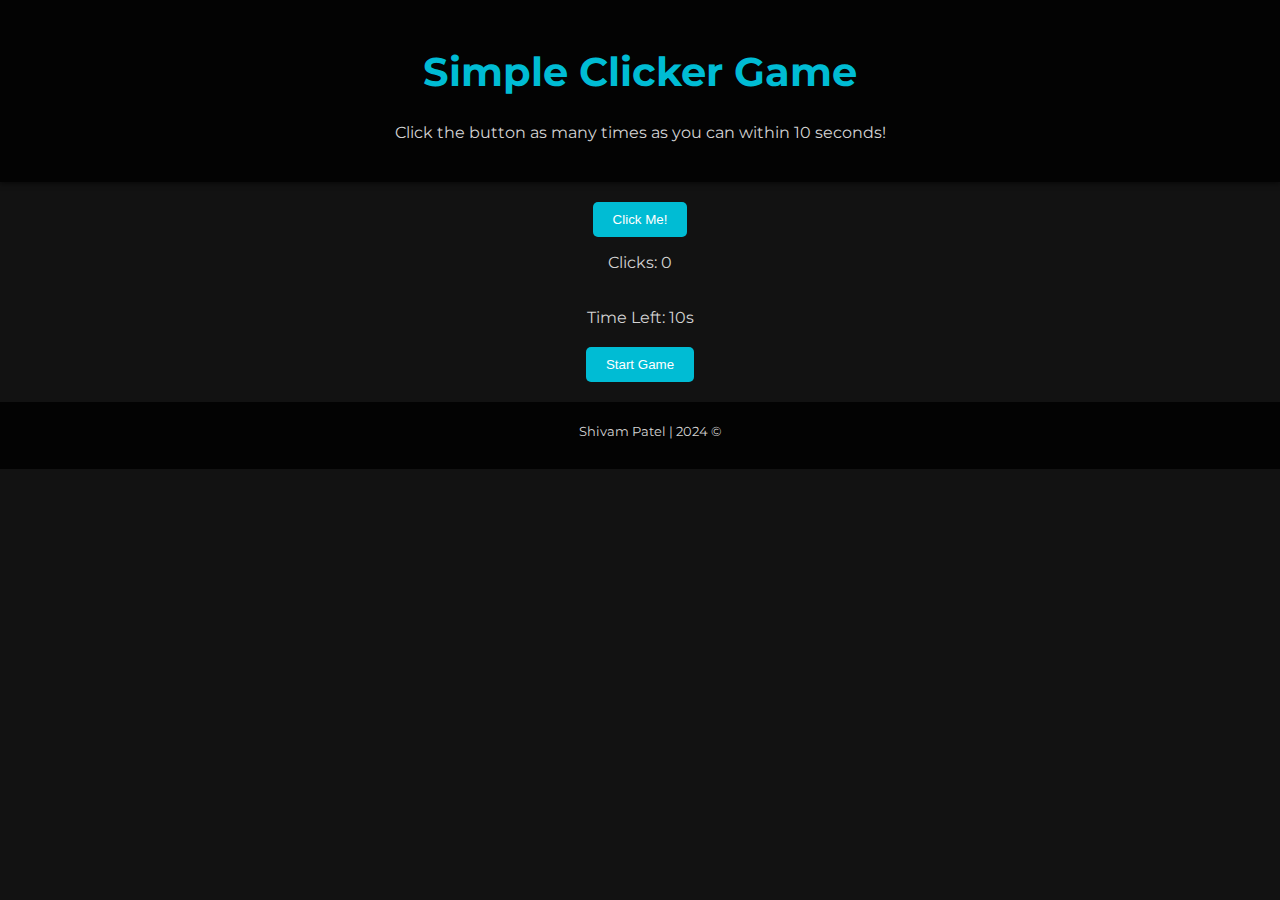
==== games/clicker-game/index.html @ 8975e2ed "redesgin the whole website with added more game and option to it" ====
<!DOCTYPE html>
<html lang="en">
<head>
    <meta charset="UTF-8">
    <meta name="viewport" content="width=device-width, initial-scale=1.0">
    <title>Simple Clicker Game</title>
    <link rel="stylesheet" href="style.css">
    <link href="https://fonts.googleapis.com/css2?family=Montserrat:wght@400;700&display=swap" rel="stylesheet">
</head>
<body>
    <header>
        <h1>Simple Clicker Game</h1>
        <p>Click the button as many times as you can within 10 seconds!</p>
    </header>

    <div id="game-container">
        <button id="clickButton" class="btn">Click Me!</button>
        <p id="clickCount">Clicks: 0</p>
        <p id="timeRemaining">Time Left: 10s</p>
        <button id="startGameButton" class="btn">Start Game</button>
    </div>

    <footer>
        <p>Shivam Patel | 2024 ©</p>
    </footer>

    <script src="scripts.js"></script>
</body>
</html>
---- games/clicker-game/style.css ----
/* General Styles */
body, html {
    font-family: 'Montserrat', sans-serif;
    background-color: #121212;
    color: #ffffff;
    margin: 0;
    padding: 0;
    text-align: center;
    overflow-x: hidden;
}

header {
    padding: 20px;
    background-color: rgba(0, 0, 0, 0.8);
    box-shadow: 0 2px 5px rgba(0,0,0,0.5);
    color: #00bcd4;
}

h1 {
    font-size: 2.5em;
}

p {
    color: #d3d3d3;
    margin-bottom: 20px;
}

button {
    padding: 10px 20px;
    background-color: #00bcd4;
    color: white;
    border: none;
    border-radius: 5px;
    cursor: pointer;
    transition: background-color 0.3s;
}

button:hover {
    background-color: #0097a7;
}

/* Game Container */
#game-container {
    display: flex;
    flex-direction: column;
    justify-content: center;
    align-items: center;
    padding: 20px;
}

/* Responsive Design */
@media (max-width: 768px) {
    button {
        padding: 8px 16px;
    }
}

footer {
    padding: 10px;
    background-color: rgba(0, 0, 0, 0.8);
    color: #ccc;
    font-size: 0.8em;
    position: relative;
    bottom: 0;
    width: 100%;
}
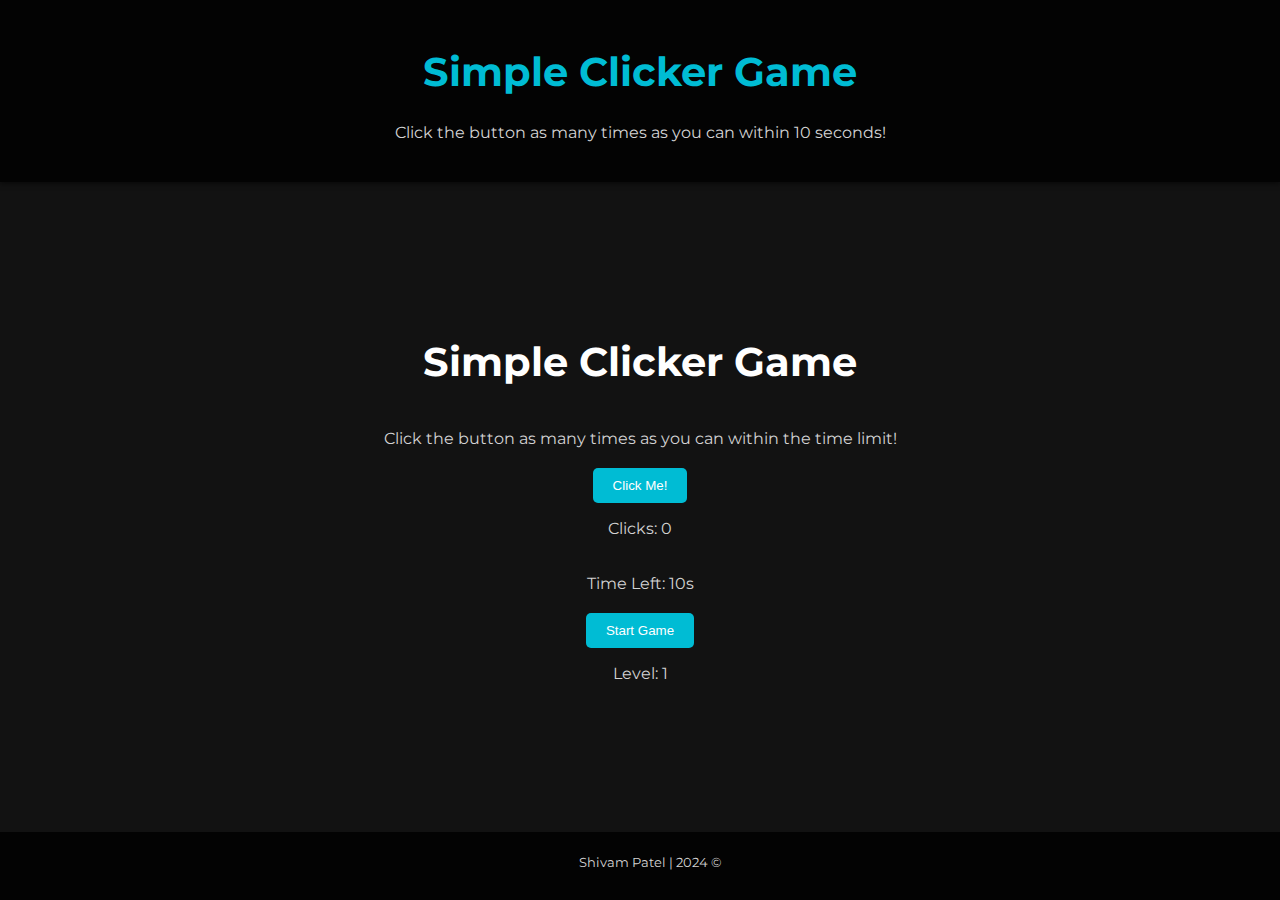
==== commit 4c4e6092: "added level to game clicks" ====
--- a/games/clicker-game/index.html
+++ b/games/clicker-game/index.html
@@ -14,15 +14,26 @@
     </header>
 
     <div id="game-container">
+        <h1>Simple Clicker Game</h1>
+        <p>Click the button as many times as you can within the time limit!</p>
         <button id="clickButton" class="btn">Click Me!</button>
         <p id="clickCount">Clicks: 0</p>
         <p id="timeRemaining">Time Left: 10s</p>
         <button id="startGameButton" class="btn">Start Game</button>
+        <button id="restartGameButton" class="btn" style="display:none;">Restart Game</button> <!-- New Restart Button -->
+        <p id="level">Level: 1</p>
     </div>
-
+    
+    <!-- Performance summary area remains the same -->
+    <div id="performance-summary" style="display: none;">
+        <h2>Performance Summary</h2>
+        <p id="roundResults"></p>
+        <p id="averageClicks"></p>
+    </div>
+    
     <footer>
         <p>Shivam Patel | 2024 ©</p>
-    </footer>
+    </footer>    
 
     <script src="scripts.js"></script>
 </body>
--- a/games/clicker-game/style.css
+++ b/games/clicker-game/style.css
@@ -25,6 +25,7 @@
     margin-bottom: 20px;
 }
 
+/* Style for buttons remains the same */
 button {
     padding: 10px 20px;
     background-color: #00bcd4;
@@ -39,8 +40,18 @@
     background-color: #0097a7;
 }
 
-/* Game Container */
+
+/* Set the body and html to take up full height */
+html, body {
+    height: 100%;
+    margin: 0;
+    display: flex;
+    flex-direction: column;
+}
+
+/* Game container should expand to take up remaining space */
 #game-container {
+    flex: 1; /* This will make it take all available space between the header and footer */
     display: flex;
     flex-direction: column;
     justify-content: center;
@@ -48,19 +59,50 @@
     padding: 20px;
 }
 
-/* Responsive Design */
-@media (max-width: 768px) {
-    button {
-        padding: 8px 16px;
-    }
+#clickButton {
+    position: relative; /* Allow for position changes */
 }
 
+
+/* Footer is fixed at the bottom */
 footer {
     padding: 10px;
     background-color: rgba(0, 0, 0, 0.8);
     color: #ccc;
     font-size: 0.8em;
-    position: relative;
+    width: 100%;
+    text-align: center;
+    position: relative; /* Ensure the footer is relative to the body */
     bottom: 0;
-    width: 100%;
 }
+
+#performance-summary {
+    text-align: center;
+    margin-top: 20px;
+    padding: 20px;
+    background-color: #1f1f1f;
+    color: #ffffff;
+    border-radius: 10px;
+    display: none; /* Hidden by default */
+}
+
+#performance-summary h2 {
+    color: #00bcd4;
+}
+
+#performance-summary p {
+    margin: 10px 0;
+    font-size: 1.2em;
+}
+
+
+/* Adjust the button sizes for mobile */
+@media (max-width: 768px) {
+    button {
+        padding: 8px 16px;
+    }
+
+    footer {
+        font-size: 0.7em;
+    }
+}
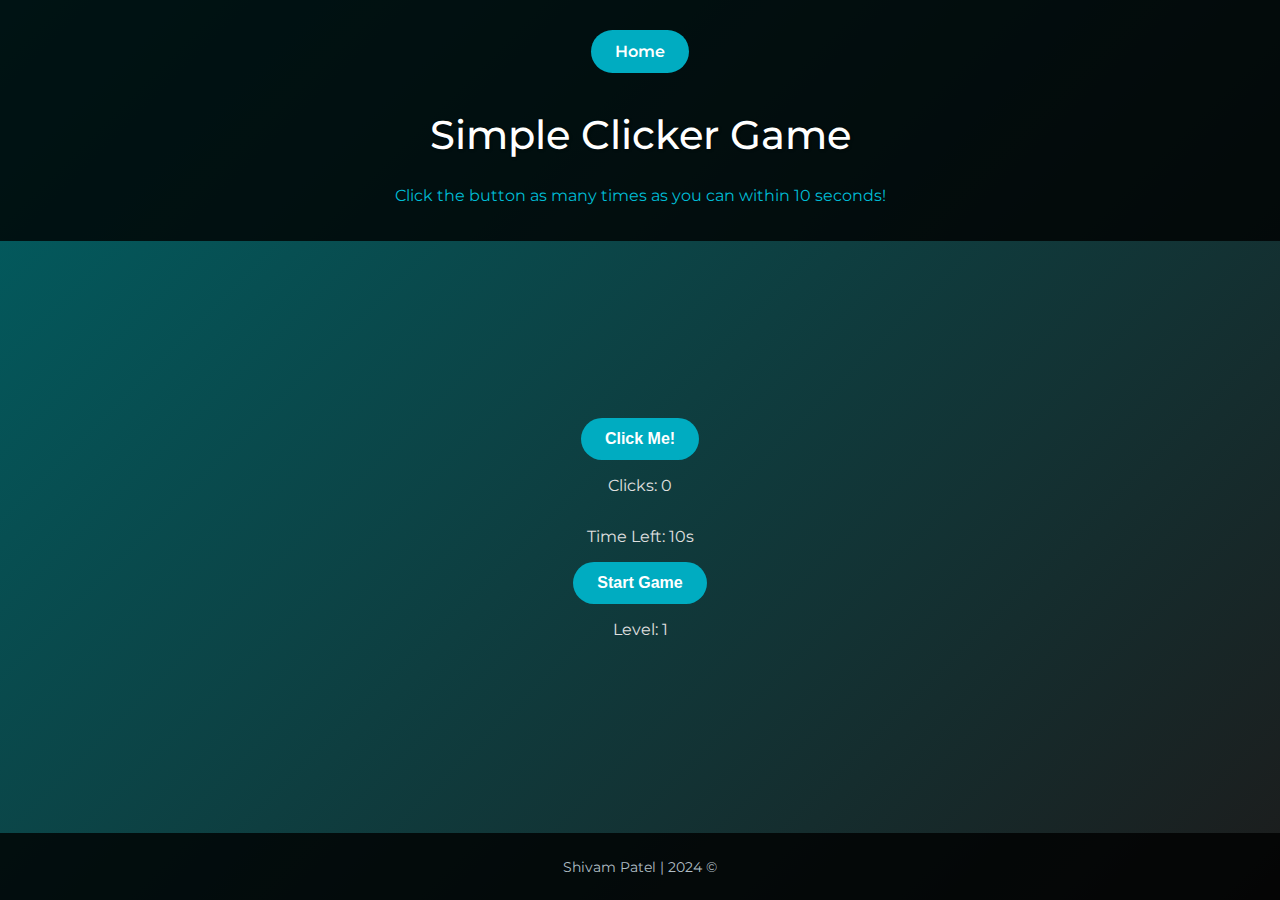
==== commit 3084ab8b: "change the layout on the all the game fix the bug for humburger menu not showing in moblie and added" ====
--- a/games/clicker-game/index.html
+++ b/games/clicker-game/index.html
@@ -9,22 +9,22 @@
 </head>
 <body>
     <header>
+        <nav>
+            <a href="/index.html" class="home-btn">Home</a>
+        </nav>
         <h1>Simple Clicker Game</h1>
         <p>Click the button as many times as you can within 10 seconds!</p>
     </header>
-
+    
     <div id="game-container">
-        <h1>Simple Clicker Game</h1>
-        <p>Click the button as many times as you can within the time limit!</p>
         <button id="clickButton" class="btn">Click Me!</button>
         <p id="clickCount">Clicks: 0</p>
         <p id="timeRemaining">Time Left: 10s</p>
         <button id="startGameButton" class="btn">Start Game</button>
-        <button id="restartGameButton" class="btn" style="display:none;">Restart Game</button> <!-- New Restart Button -->
+        <button id="restartGameButton" class="btn" style="display:none;">Restart Game</button>
         <p id="level">Level: 1</p>
     </div>
     
-    <!-- Performance summary area remains the same -->
     <div id="performance-summary" style="display: none;">
         <h2>Performance Summary</h2>
         <p id="roundResults"></p>
@@ -33,7 +33,7 @@
     
     <footer>
         <p>Shivam Patel | 2024 ©</p>
-    </footer>    
+    </footer>     
 
     <script src="scripts.js"></script>
 </body>
--- a/games/clicker-game/style.css
+++ b/games/clicker-game/style.css
@@ -1,81 +1,59 @@
 /* General Styles */
-body, html {
+body {
+    background: linear-gradient(135deg, #006064, #1c1c1c); /* Darker background gradient */
+    color: #e0e0e0; /* Light grey text for readability */
     font-family: 'Montserrat', sans-serif;
-    background-color: #121212;
-    color: #ffffff;
     margin: 0;
     padding: 0;
-    text-align: center;
-    overflow-x: hidden;
+    min-height: 100vh;
+    display: flex;
+    flex-direction: column;
 }
 
 header {
     padding: 20px;
     background-color: rgba(0, 0, 0, 0.8);
-    box-shadow: 0 2px 5px rgba(0,0,0,0.5);
     color: #00bcd4;
+    text-align: center;
 }
 
 h1 {
     font-size: 2.5em;
+    font-weight: 500;
+    color: #ffffff;
+    text-shadow: 1px 1px 3px rgba(0, 0, 0, 0.3); /* Subtle text shadow */
 }
 
-p {
-    color: #d3d3d3;
-    margin-bottom: 20px;
-}
-
-/* Style for buttons remains the same */
-button {
-    padding: 10px 20px;
-    background-color: #00bcd4;
-    color: white;
-    border: none;
-    border-radius: 5px;
-    cursor: pointer;
-    transition: background-color 0.3s;
-}
-
-button:hover {
-    background-color: #0097a7;
-}
-
-
-/* Set the body and html to take up full height */
-html, body {
-    height: 100%;
-    margin: 0;
-    display: flex;
-    flex-direction: column;
-}
-
-/* Game container should expand to take up remaining space */
+/* Game Container */
 #game-container {
-    flex: 1; /* This will make it take all available space between the header and footer */
+    flex: 1;
     display: flex;
     flex-direction: column;
     justify-content: center;
     align-items: center;
-    padding: 20px;
+    padding: 40px;
 }
 
-#clickButton {
-    position: relative; /* Allow for position changes */
+/* Button Styling */
+button {
+    background: #00acc1;
+    color: white;
+    padding: 12px 24px;
+    border-radius: 50px; /* Rounded, pill-shaped buttons */
+    border: none;
+    font-size: 16px;
+    font-weight: 600;
+    text-decoration: none;
+    transition: background 0.3s, transform 0.2s;
+    cursor: pointer;
 }
 
-
-/* Footer is fixed at the bottom */
-footer {
-    padding: 10px;
-    background-color: rgba(0, 0, 0, 0.8);
-    color: #ccc;
-    font-size: 0.8em;
-    width: 100%;
-    text-align: center;
-    position: relative; /* Ensure the footer is relative to the body */
-    bottom: 0;
+button:hover {
+    background: #00838f; /* Darker hover effect */
+    transform: translateY(-3px); /* Hover movement */
 }
 
+/* Performance Summary */
 #performance-summary {
     text-align: center;
     margin-top: 20px;
@@ -83,26 +61,52 @@
     background-color: #1f1f1f;
     color: #ffffff;
     border-radius: 10px;
-    display: none; /* Hidden by default */
 }
 
 #performance-summary h2 {
     color: #00bcd4;
 }
 
-#performance-summary p {
-    margin: 10px 0;
-    font-size: 1.2em;
+/* Footer */
+footer {
+    padding: 10px;
+    background-color: rgba(0, 0, 0, 0.8);
+    color: #b0bec5;
+    font-size: 0.9em;
+    text-align: center;
 }
 
+/* Responsive Design for Mobile */
+@media (max-width: 768px) {
+    header h1 {
+        font-size: 1.8em;
+    }
 
-/* Adjust the button sizes for mobile */
-@media (max-width: 768px) {
     button {
-        padding: 8px 16px;
+        padding: 10px 20px;
     }
 
     footer {
         font-size: 0.7em;
     }
 }
+
+/* Home Button Styling */
+.home-btn {
+    display: inline-block;
+    background: #00acc1; /* Button background color */
+    color: white;
+    padding: 12px 24px;
+    border-radius: 50px; /* Rounded, pill-shaped button */
+    border: none;
+    font-size: 16px;
+    font-weight: 600;
+    text-decoration: none;
+    transition: background 0.3s, transform 0.2s;
+    margin: 10px;
+}
+
+.home-btn:hover {
+    background: #00838f; /* Darker hover effect */
+    transform: translateY(-3px);
+}
